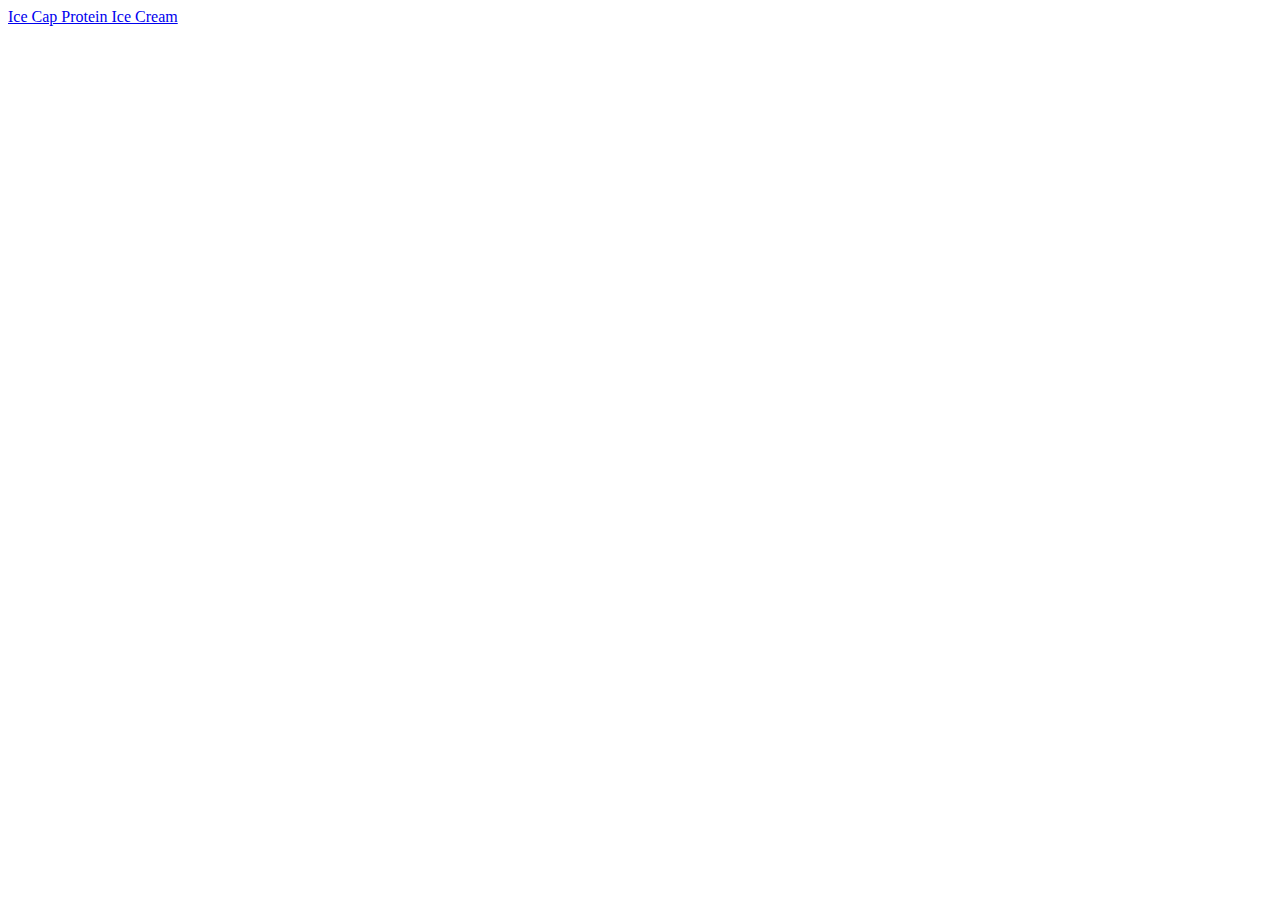
==== index.html @ 15e69f01 "Add initial version of recipe website" ====
<!DOCTYPE html>
<html lang="en">
<head>
    <meta charset="UTF-8">
    <meta name="viewport" content="width=device-width, initial-scale=1.0">
    <title>My recipes!</title>
</head>
<body>

    <a href="recipes/ice-cap-protein-ice-cream.html">Ice Cap Protein Ice Cream</a>    


    
</body>
</html>
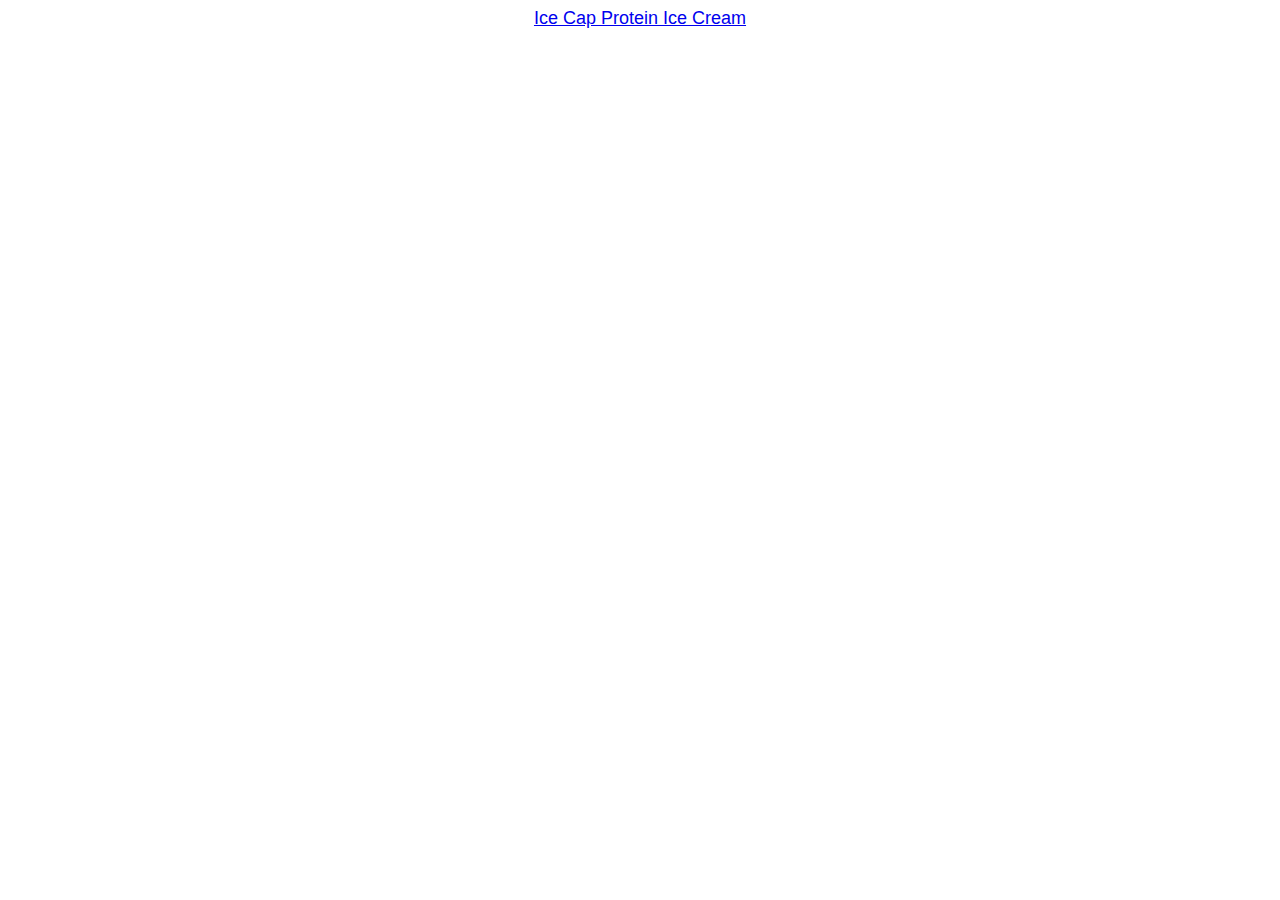
==== commit 2fd3b21c: "Add .css files for landing page and recipe page" ====
--- a/index.html
+++ b/index.html
@@ -4,10 +4,14 @@
     <meta charset="UTF-8">
     <meta name="viewport" content="width=device-width, initial-scale=1.0">
     <title>My recipes!</title>
+    <link rel="stylesheet" href="styles.css">
 </head>
 <body>
 
-    <a href="recipes/ice-cap-protein-ice-cream.html">Ice Cap Protein Ice Cream</a>    
+    <div class="link">
+        <a href="recipes/ice-cap-protein-ice-cream.html">Ice Cap Protein Ice Cream</a>      
+    </div>
+      
 
 
     
--- a/styles.css
+++ b/styles.css
@@ -0,0 +1,6 @@
+
+body {
+    font-size: large;
+    font-family: 'Nunito', sans-serif;
+    text-align: center;
+}
